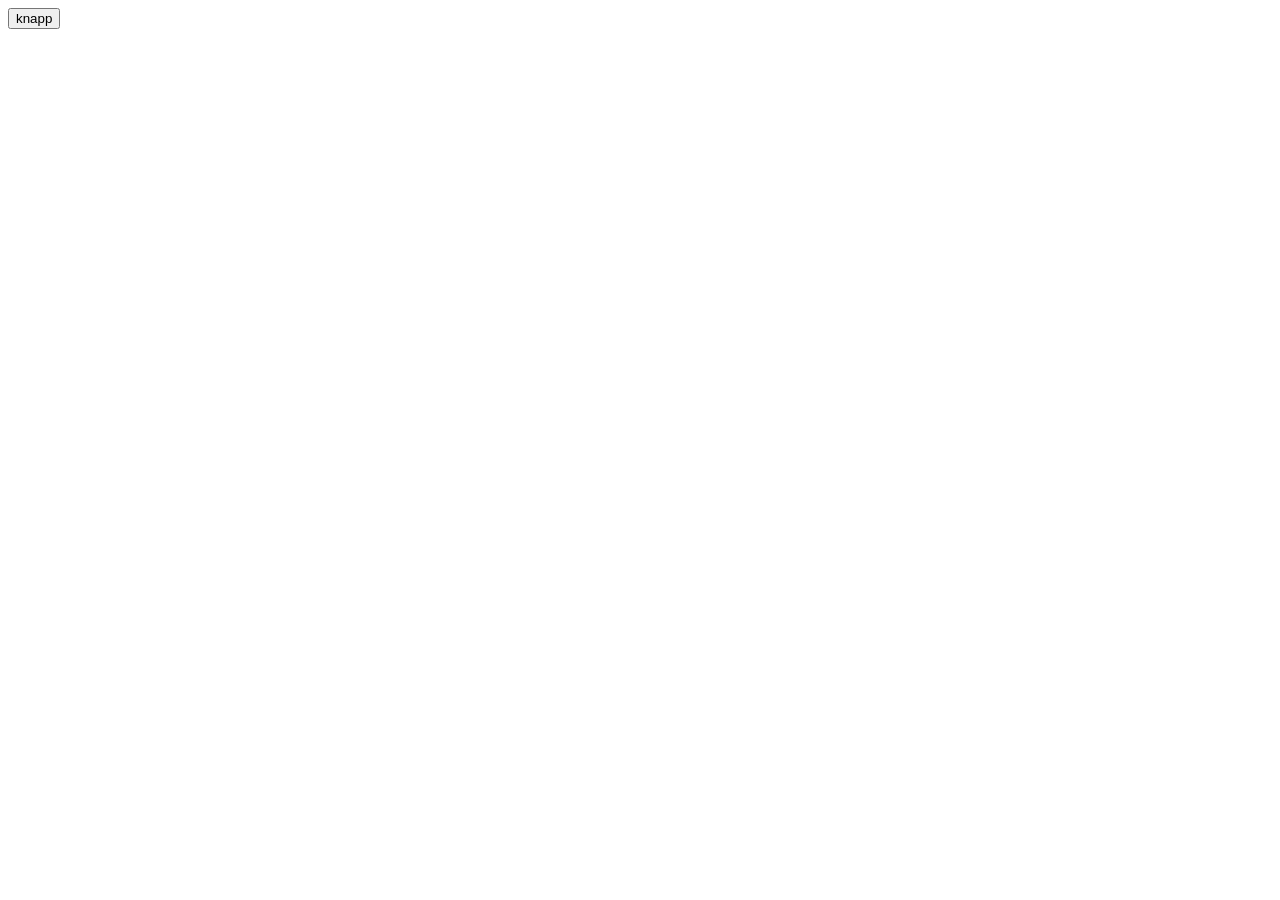
==== index2.html @ c9188915 "Add files via upload" ====
<!doctype html>
<html lang="en">
  <head>
    <meta charset="UTF-8" />
    <meta name="viewport" content="width=device-width, initial-scale=1.0" />
    <title>funksjoner med returverdi</title>
  </head>
  <body>
    <div id="maindiv"></div>
    <button onclick="show('green', 'hallo hverdan', 30, 'white')">knapp</button>

    <script>
      function show(color, text, FontSize, textcolor) {
        document.getElementById("maindiv").innerHTML = `
        <div ${createStyle(color, FontSize, textColor)}>
            ${text}
        </div> `;
      }

      function createStyle(color, fontSize, textColor) {
        return show()` style="${createbackgroundColor(color)} ${createfontSize(FontSize)} ${createTextColor(textColor)}"`;
      }

      function createbackgroundColor(color) {
        return `background-color: ${color}; `;
      }
      function createfontSize(fontSize) {
        return ` FontSize: ${fontSize}px; `;
      }

      function createTextColor(textColor) {
        return `color: ${textcolor};`;
      }
    </script>
  </body>
</html>
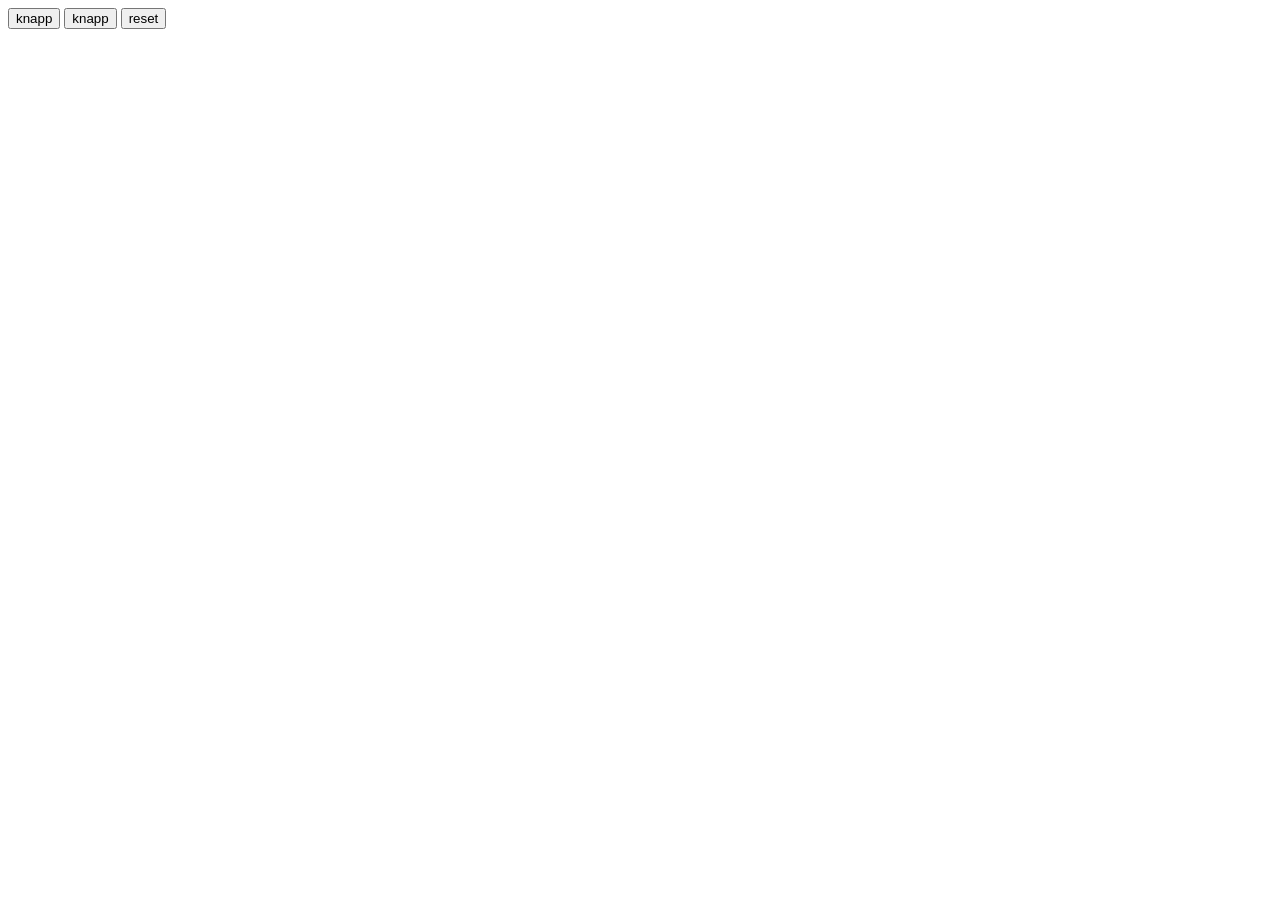
==== commit c9f32491: "Add files via upload" ====
--- a/index2.html
+++ b/index2.html
@@ -2,33 +2,34 @@
 <html lang="en">
   <head>
     <meta charset="UTF-8" />
+    <meta http-equiv="X-UA-Compatible" content="IE=edge" />
     <meta name="viewport" content="width=device-width, initial-scale=1.0" />
-    <title>funksjoner med returverdi</title>
+    <title>Funksjoner med returverdi</title>
   </head>
   <body>
-    <div id="maindiv"></div>
-    <button onclick="show('green', 'hallo hverdan', 30, 'white')">knapp</button>
+    <div id="mainDiv"></div>
+    <button onclick="show('blue', 'hallo hverdan', 30)">knapp</button>
+    <button onclick="show('pink', 'Get Academy', 30)">knapp</button>
+    <button onclick="show('', '')">reset</button>
 
     <script>
-      function show(color, text, FontSize, textcolor) {
-        document.getElementById("maindiv").innerHTML = `
-        <div ${createStyle(color, FontSize, textColor)}>
-            ${text}
-        </div> `;
+      function show(color, text, fontSize) {
+        document.getElementById("mainDiv").innerHTML = `
+            <div ${createStyle(color, fontSize)}>${text} </div>
+            `;
       }
 
-      function createStyle(color, fontSize, textColor) {
-        return show()` style="${createbackgroundColor(color)} ${createfontSize(FontSize)} ${createTextColor(textColor)}"`;
+      function createStyle(color, fontSize, textcolor) {
+        return `style="${createBackgroundColor(color)}${createFontSize(fontSize)} ${createTextColor(textcolor)}"`;
+      }
+      function createBackgroundColor(color) {
+        return `background-color: ${color};`;
+      }
+      function createFontSize(fontSize) {
+        return `font-size: ${fontSize}px;`;
       }
 
-      function createbackgroundColor(color) {
-        return `background-color: ${color}; `;
-      }
-      function createfontSize(fontSize) {
-        return ` FontSize: ${fontSize}px; `;
-      }
-
-      function createTextColor(textColor) {
+      function createTextColor(textcolor) {
         return `color: ${textcolor};`;
       }
     </script>
